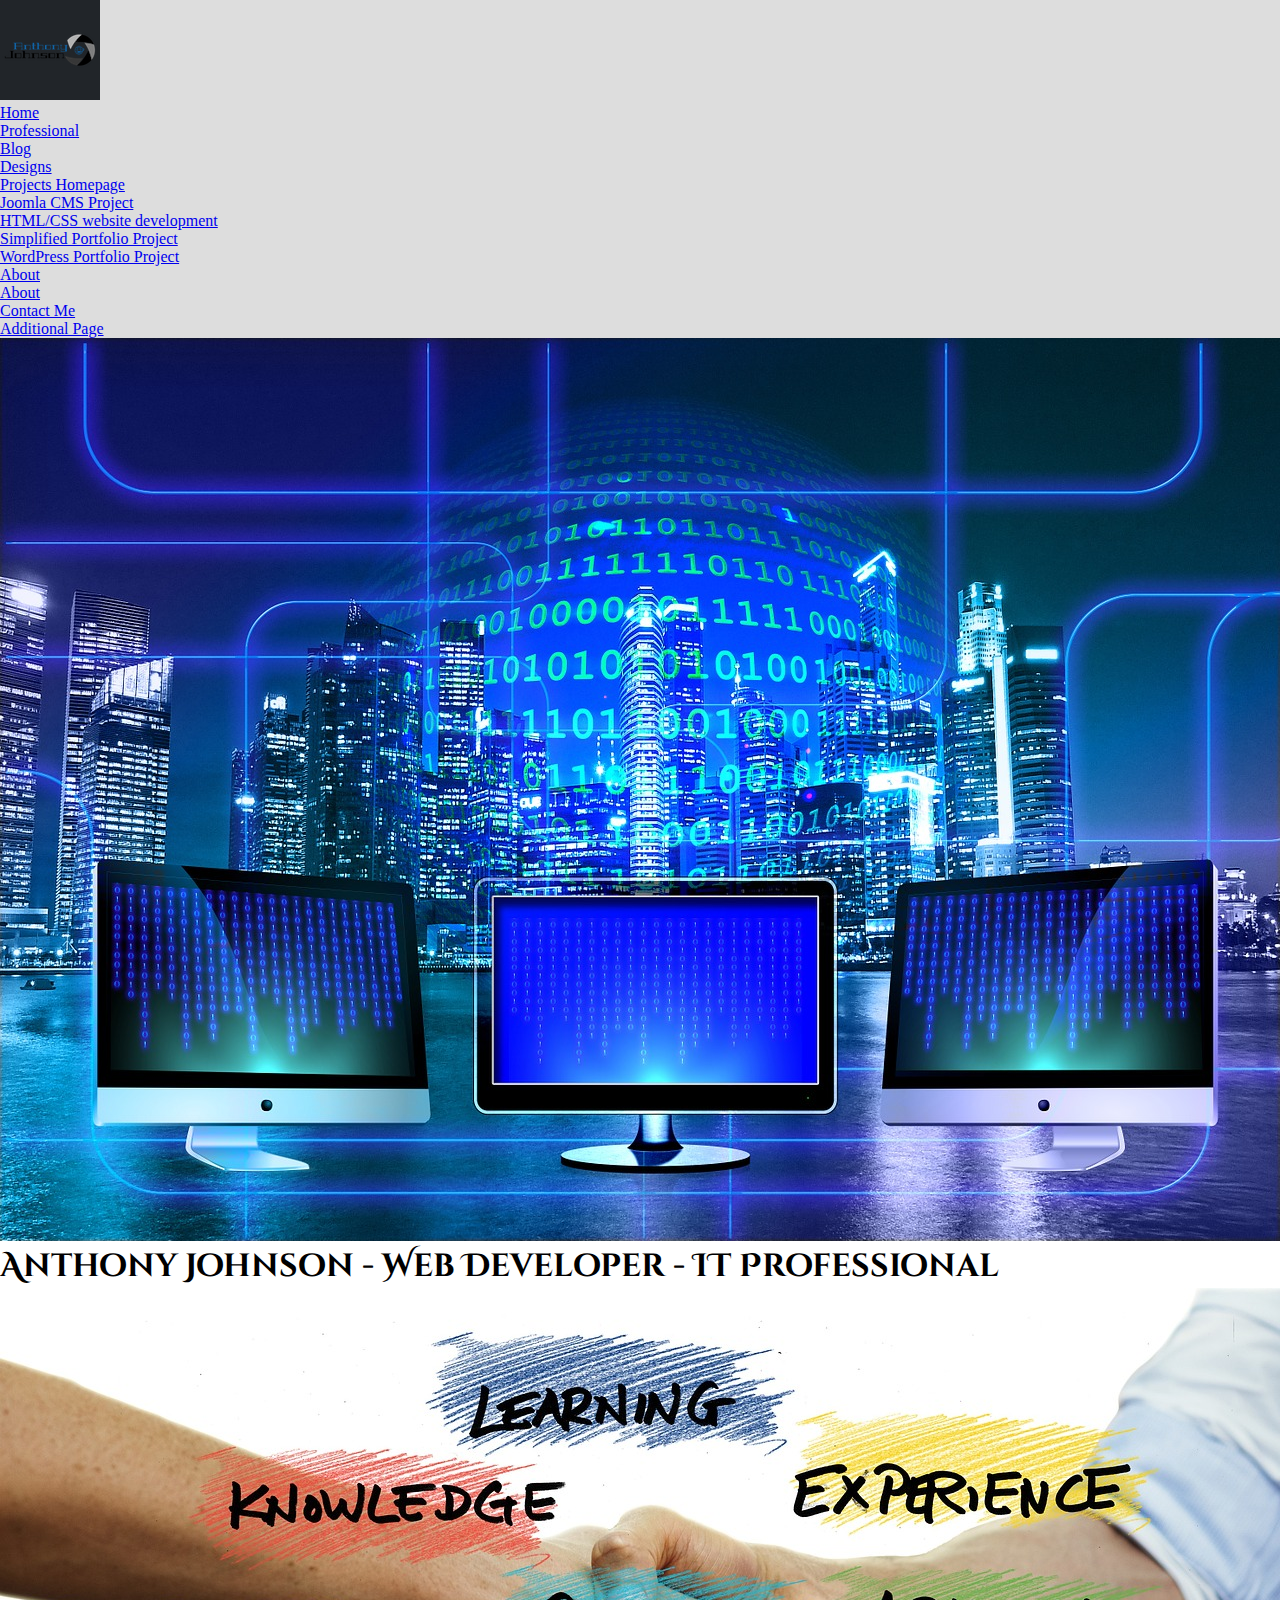
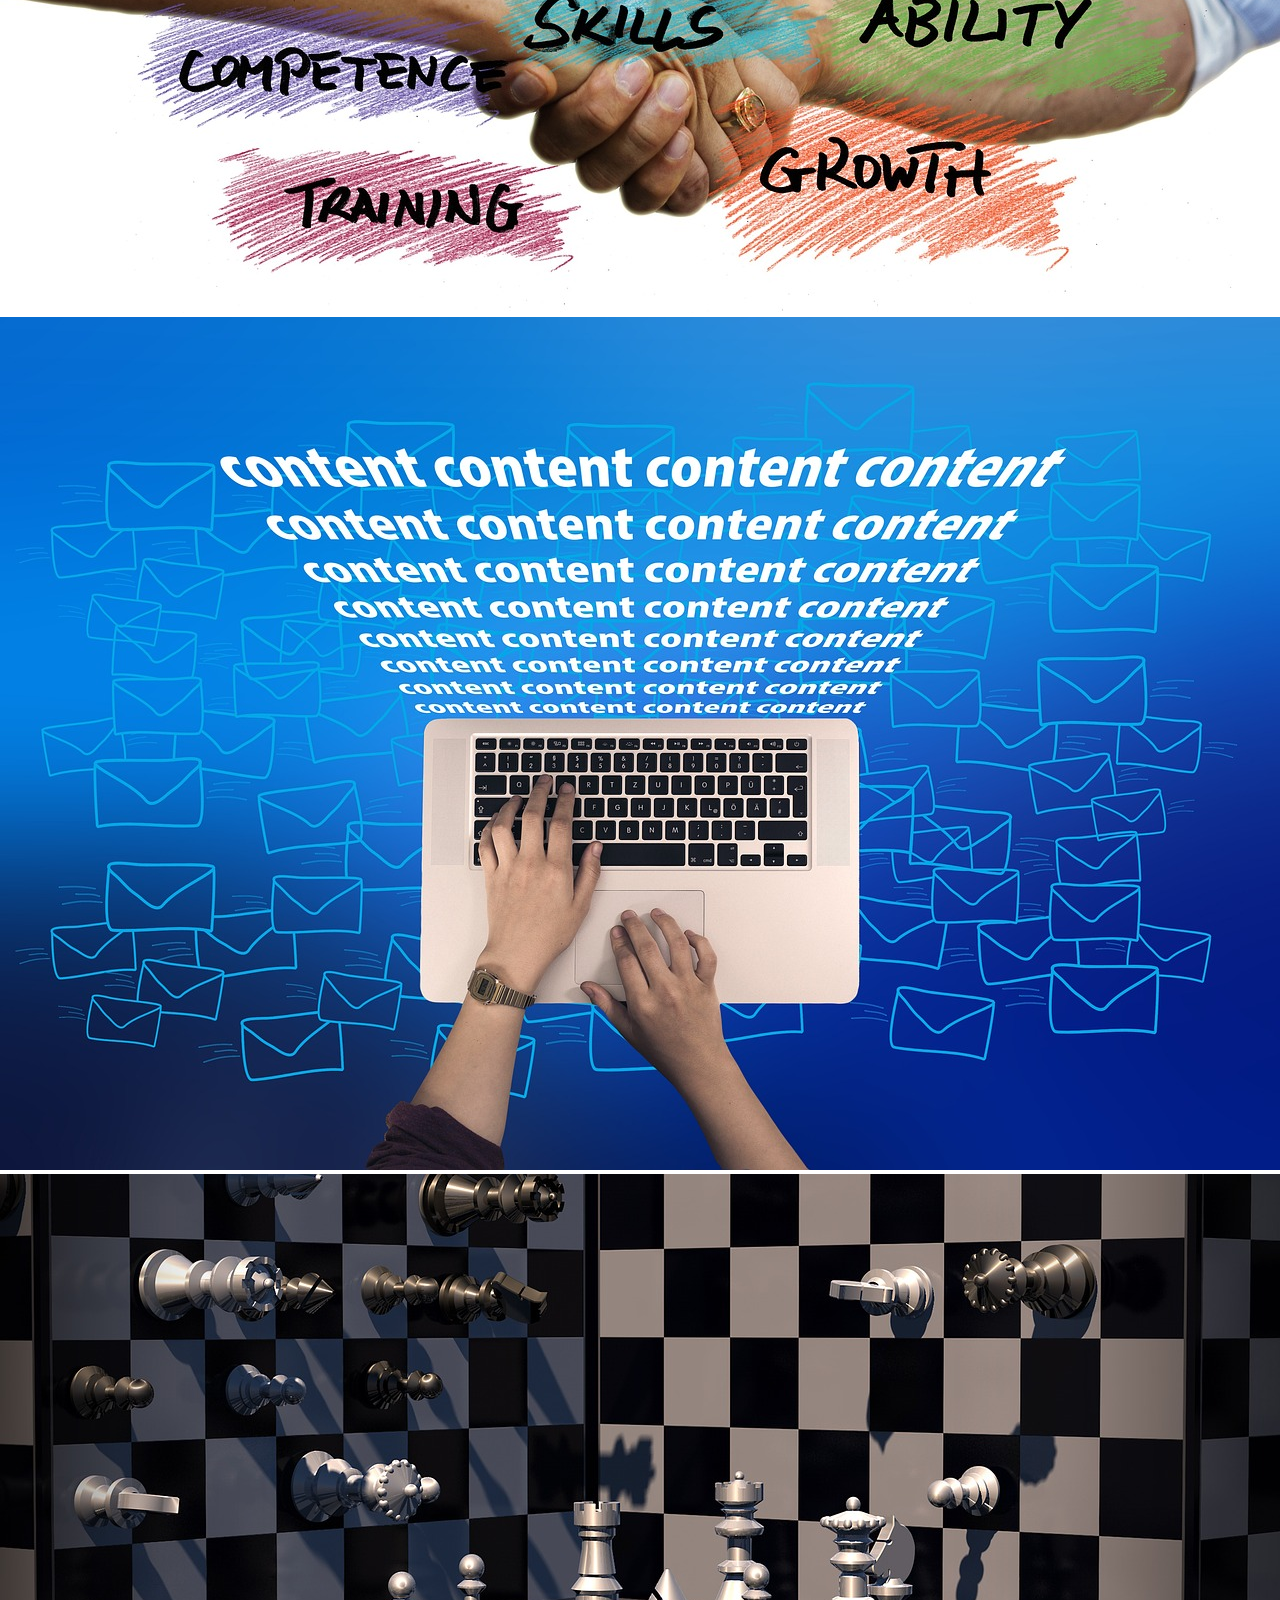
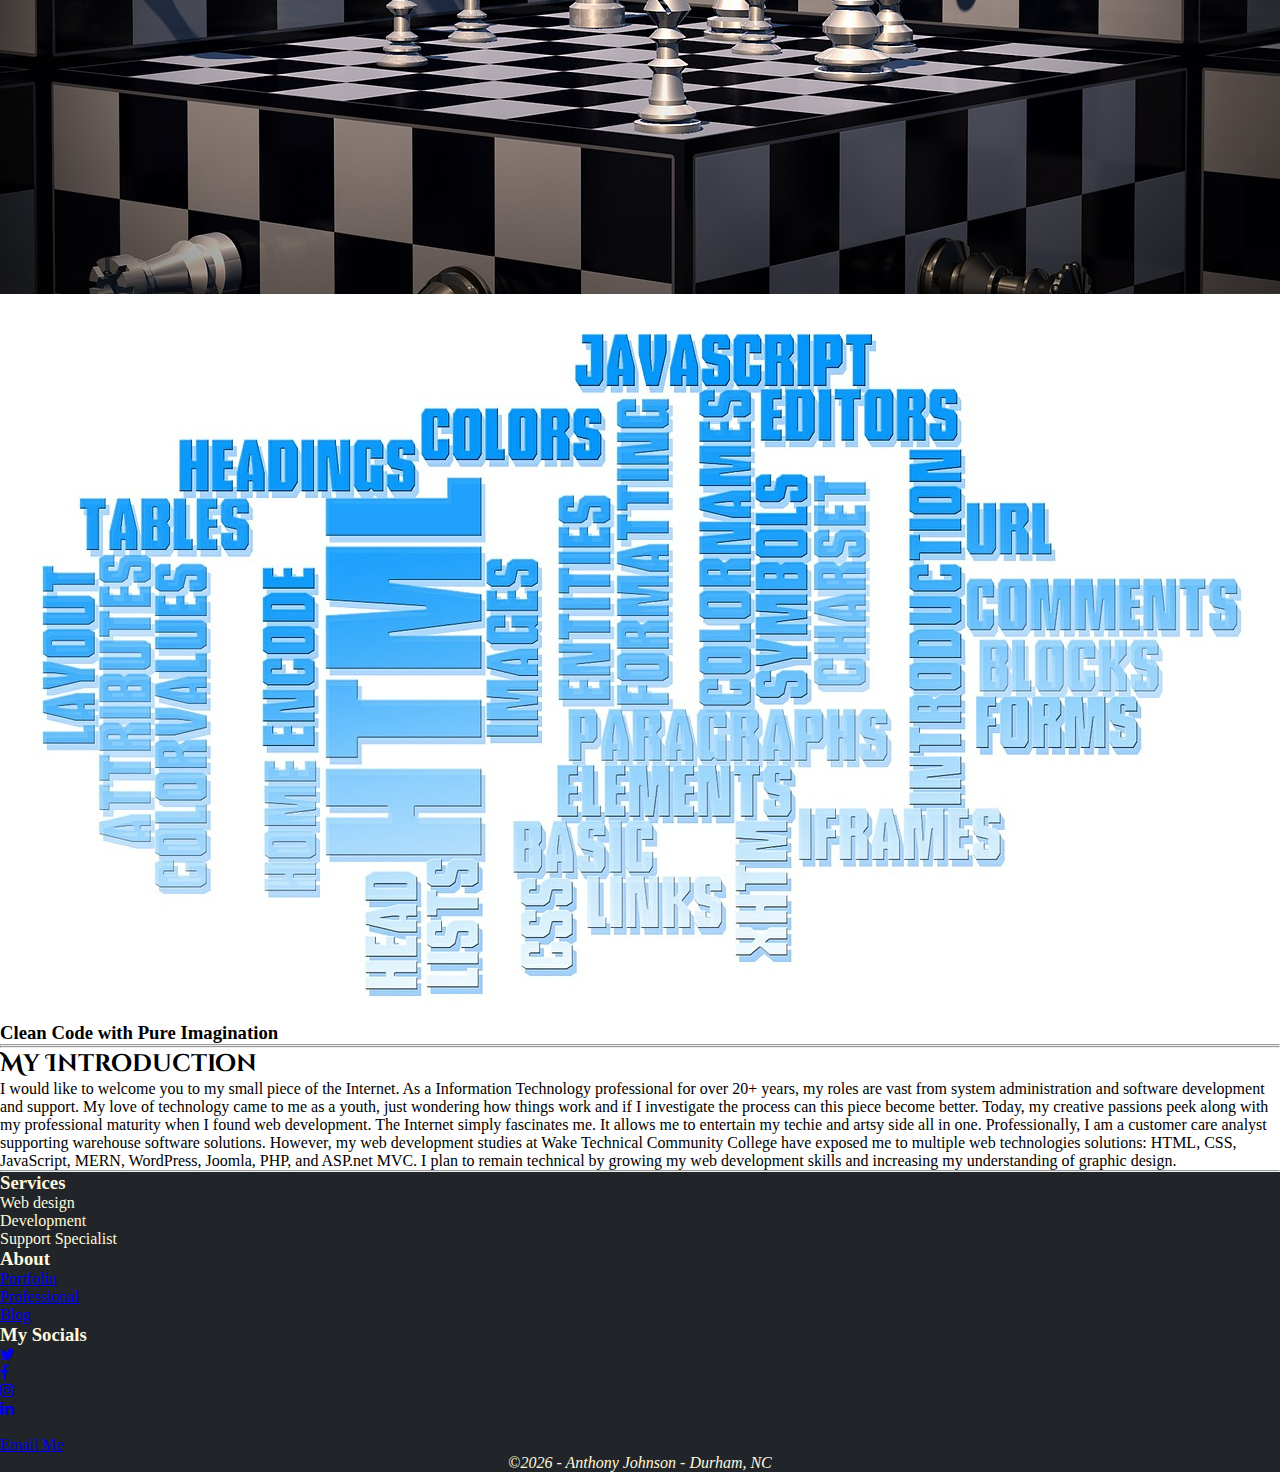
==== index.html @ 98109dfa "Initial commit" ====
<!doctype html>
<html lang="en">
  <head>
    <meta charset="utf-8">
    <meta name="viewport" content="width=device-width, initial-scale=1">
    <link href="https://cdn.jsdelivr.net/npm/bootstrap@5.3.0-alpha1/dist/css/bootstrap.min.css" rel="stylesheet" integrity="sha384-GLhlTQ8iRABdZLl6O3oVMWSktQOp6b7In1Zl3/Jr59b6EGGoI1aFkw7cmDA6j6gD" crossorigin="anonymous">
    <link rel="preconnect" href="https://fonts.googleapis.com">
    <link rel="preconnect" href="https://fonts.gstatic.com" crossorigin>
    <link href="https://fonts.googleapis.com/css2?family=Cinzel+Decorative&display=swap" rel="stylesheet">
    <link rel="stylesheet" href="https://cdnjs.cloudflare.com/ajax/libs/font-awesome/4.7.0/css/font-awesome.min.css">
    <link rel="stylesheet" href="style.css">
    <title>Anthony's Portfolio</title>
</head>
  <body>
     <!-- Navbar -->
     <nav class="navbar navbar-expand-lg bg-dark navbar-light">
      <div class="container nav-custom">
        
        <a href="index.html" class="navbar-brand"><img class="img-fluid w-100 logo" src="img/antjohn.png" alt="written-name-in-circular-sphere"></a>

          <butoon class="navbar-toggler" type="button" data-bs-toggle="collapse" data-bs-target="#navmenu">
            <span class="navbar-toggler-icon"></span>
          </butoon>
        
          <div class="collapse navbar-collapse text-light nav-custom" id="navmenu">
          <ul class="navbar-nav ms-auto">
            <li class="nav-item">
              <a href="index.html" class="nav-link">Home</a>
            </li>
            <li class="nav-item">
              <a href="pages.html" class="nav-link">Professional</a>
            </li>
            <li class="nav-item">
              <a href="blog.html" class="nav-link">Blog</a>
            </li>
            <div class="collapse navbar-collapse" id="navbarNavDarkDropdown">
              <ul class="navbar-nav">
                <li class="nav-item dropdown">
                  <a class="nav-link dropdown-toggle" href="projects.html" id="navbarDarkDropdownMenuLink" role="button" data-bs-toggle="dropdown" aria-expanded="false">
                    Designs
                  </a>
                  <ul class="dropdown-menu dropdown-menu-dark" aria-labelledby="navbarDarkDropdownMenuLink">
                    <li><a class="dropdown-item" href="projects.html">Projects Homepage</a></li>
                    <li><a class="dropdown-item" href="https://wcet.waketech.edu/ajohnson2/web225/divgameverse/">Joomla CMS Project</a></li>
                    <li><a class="dropdown-item" href="https://wcet.waketech.edu/ajohnson2/web140/viciouscycles/index.html">HTML/CSS website development</a></li>
                    <li><a class="dropdown-item" href="https://wcet.waketech.edu/ajohnson2/web210/portfolio/index.html">Simplified Portfolio Project</a></li>
                    <li><a class="dropdown-item" href="https://wcet.waketech.edu/ajohnson2/WEB250/wordpress/">WordPress Portfolio Project</a></li>
                  </ul>
                </li>
              </ul>
            </div>
            <div class="collapse navbar-collapse" id="navbarNavDarkDropdown">
              <ul class="navbar-nav">
                <li class="nav-item dropdown">
                  <a class="nav-link dropdown-toggle" href="about.html" id="navbarDarkDropdownMenuLink" role="button" data-bs-toggle="dropdown" aria-expanded="false">
                    About
                  </a>
                  <ul class="dropdown-menu dropdown-menu-dark" aria-labelledby="navbarDarkDropdownMenuLink">
                    <li><a class="dropdown-item" href="about.html">About</a></li>
                    <li><a class="dropdown-item" href="contact.html">Contact Me</a></li>
                    <li><a class="dropdown-item" href="#">Additional Page</a></li>
                  </ul>
                </li>
              </ul>
            </div>
          </ul>
        </div>
      </div>
    </nav>
    
    <!-- Hero Panel -->
    <section class="bg-dark text-light w-100 text-center m-0 p-0">

      <div class="container-fluid">
        
        <img class="img-fluid w-100 hero-cover" src="img/monitor-1307227_1280.jpg" alt="Three Monitors with code on the screen">
        <div class="myheader p-2"><h1>Anthony Johnson - Web Developer - IT Professional</h1></div> 
            <div class="d-sm-flex">
              <img class="img-fluid w-25 align-items-sm-center .hero-cover" src="img/professional-skills.jpg" alt="beach-wooden-boardwalk-with-benches-overlooking-ocean">
              <img class="img-fluid w-25 align-items-sm-center .hero-cover" src="img/news-4025602_1280.jpg" alt="beach-wooden-boardwalk-with-benches-overlooking-ocean">
              <img class="img-fluid w-25 align-items-sm-center .hero-cover" src="img/multi-chess.jpg" alt="beach-wooden-boardwalk-with-benches-overlooking-ocean">
              <img class="img-fluid w-25 align-items-sm-center .hero-cover" src="img/word-cloud-432032_1280.jpg" alt="beach-wooden-boardwalk-with-benches-overlooking-ocean">
            </div>
          <div><h3><span class="text-warning lead" >Clean Code with Pure Imagination</span></h3></div>
        <hr>
        
      </div>
    </section>
    <!-- Section 1 -->
    <section>
      <hr>
      <div class="container">
        <h2 class="myheader">My Introduction</h2>
        <div><p> I would like to welcome you to my small piece of the Internet. As a Information Technology professional for over 20+ years, my roles are vast from system administration and software development and support. 
          My love of technology came to me as a youth, just wondering how things work and if I investigate the process can this piece become better. 
          Today, my creative passions peek along with my professional maturity when I found web development. The Internet simply fascinates me. 
          It allows me to entertain my techie and artsy side all in one. Professionally, I am a customer care analyst supporting warehouse software solutions. 
          However, my web development studies at Wake Technical Community College have exposed me to multiple web technologies solutions: 
          HTML, CSS, JavaScript, MERN, WordPress, Joomla, PHP, and ASP.net MVC.  I plan to remain technical by growing my web development skills 
          and increasing my understanding of graphic design. </p></div>
      </div>
    </section>
    <hr>
    <div class="footer-dark">
      <footer>
          <div class="container">
              <div class="row">
                  <div class="col-sm-6 col-md-3 item">
                      <h3>Services</h3>
                      <ul>
                          <li>Web design</li>
                          <li>Development</li>
                          <li>Support Specialist</li>
                      </ul>
                  </div>
                  <div class="col-sm-6 col-md-3 item">
                      <h3>About</h3>
                      <ul>
                          <li><a href="projects.html">Portfolio</a></li>
                          <li><a href="pages.html">Professional</a></li>
                          <li><a href="blog.html">Blog</a></li>
                      </ul>
                  </div>
                  <div class="col-md-6 item text">
                      <h3>My Socials</h3>
                      <ul class="list-inline mt-4">
                        <li class="list-inline-item"><a href="#" target="_blank" title="twitter"><i class="fa fa-twitter"></i></a></li>
                        <li class="list-inline-item"><a href="#" target="_blank" title="facebook"><i class="fa fa-facebook"></i></a></li>
                        <li class="list-inline-item"><a href="#" target="_blank" title="instagram"><i class="fa fa-instagram"></i></a></li>
                        <li class="list-inline-item"><a href="#" target="_blank" title="linkedin"><i class="fa fa-linkedin"></i></a></li><br>
                        <a href="mailto: ajohnson2@my.waketech.edu">Email Me</a>
                      </ul>
                  </div>
                  <div class="col item social"><a href="#"><i class="icon ion-social-facebook"></i></a><a href="#"><i class="icon ion-social-twitter"></i></a><a href="#"><i class="icon ion-social-snapchat"></i></a><a href="#"><i class="icon ion-social-instagram"></i></a></div>
              </div>
              <p class=""><div class="footcopy">&copy;<em id="date"><span><script>document.write( new Date().getUTCFullYear() );</script></span> - Anthony Johnson - Durham, NC</em></div></p>
          </div>
      </footer>
    </div>
    <script src="https://cdn.jsdelivr.net/npm/bootstrap@5.3.0-alpha1/dist/js/bootstrap.bundle.min.js" integrity="sha384-w76AqPfDkMBDXo30jS1Sgez6pr3x5MlQ1ZAGC+nuZB+EYdgRZgiwxhTBTkF7CXvN" crossorigin="anonymous"></script>
  </body>
</html>
---- style.css ----
* {
    margin: 0px;
    padding: 0px;
}
.nav-custom{
    background-color: #DDDDDD ;
}
.logo{
    background-color: #212529;
}
.hero-cover{
    max-width: 100%;
    max-height: 50%;
    background-size:100% 100%
}
.myheader{
    font-family: 'Cinzel Decorative', cursive;
}
.mt-0 {
    margin-top: 0 !important;
}
  
.ml-1 {
    margin-left: 15px;
}
  
.px-2 {
    padding-left: 25px;
    padding-right: 25px;
}
  
.p-3 {
    padding: 50px;
}
.footcopy{
    text-align: center;
}
.footer-dark{
    background-color: #212529;
    color:cornsilk;

}
.header-project{
    text-align: center;
}
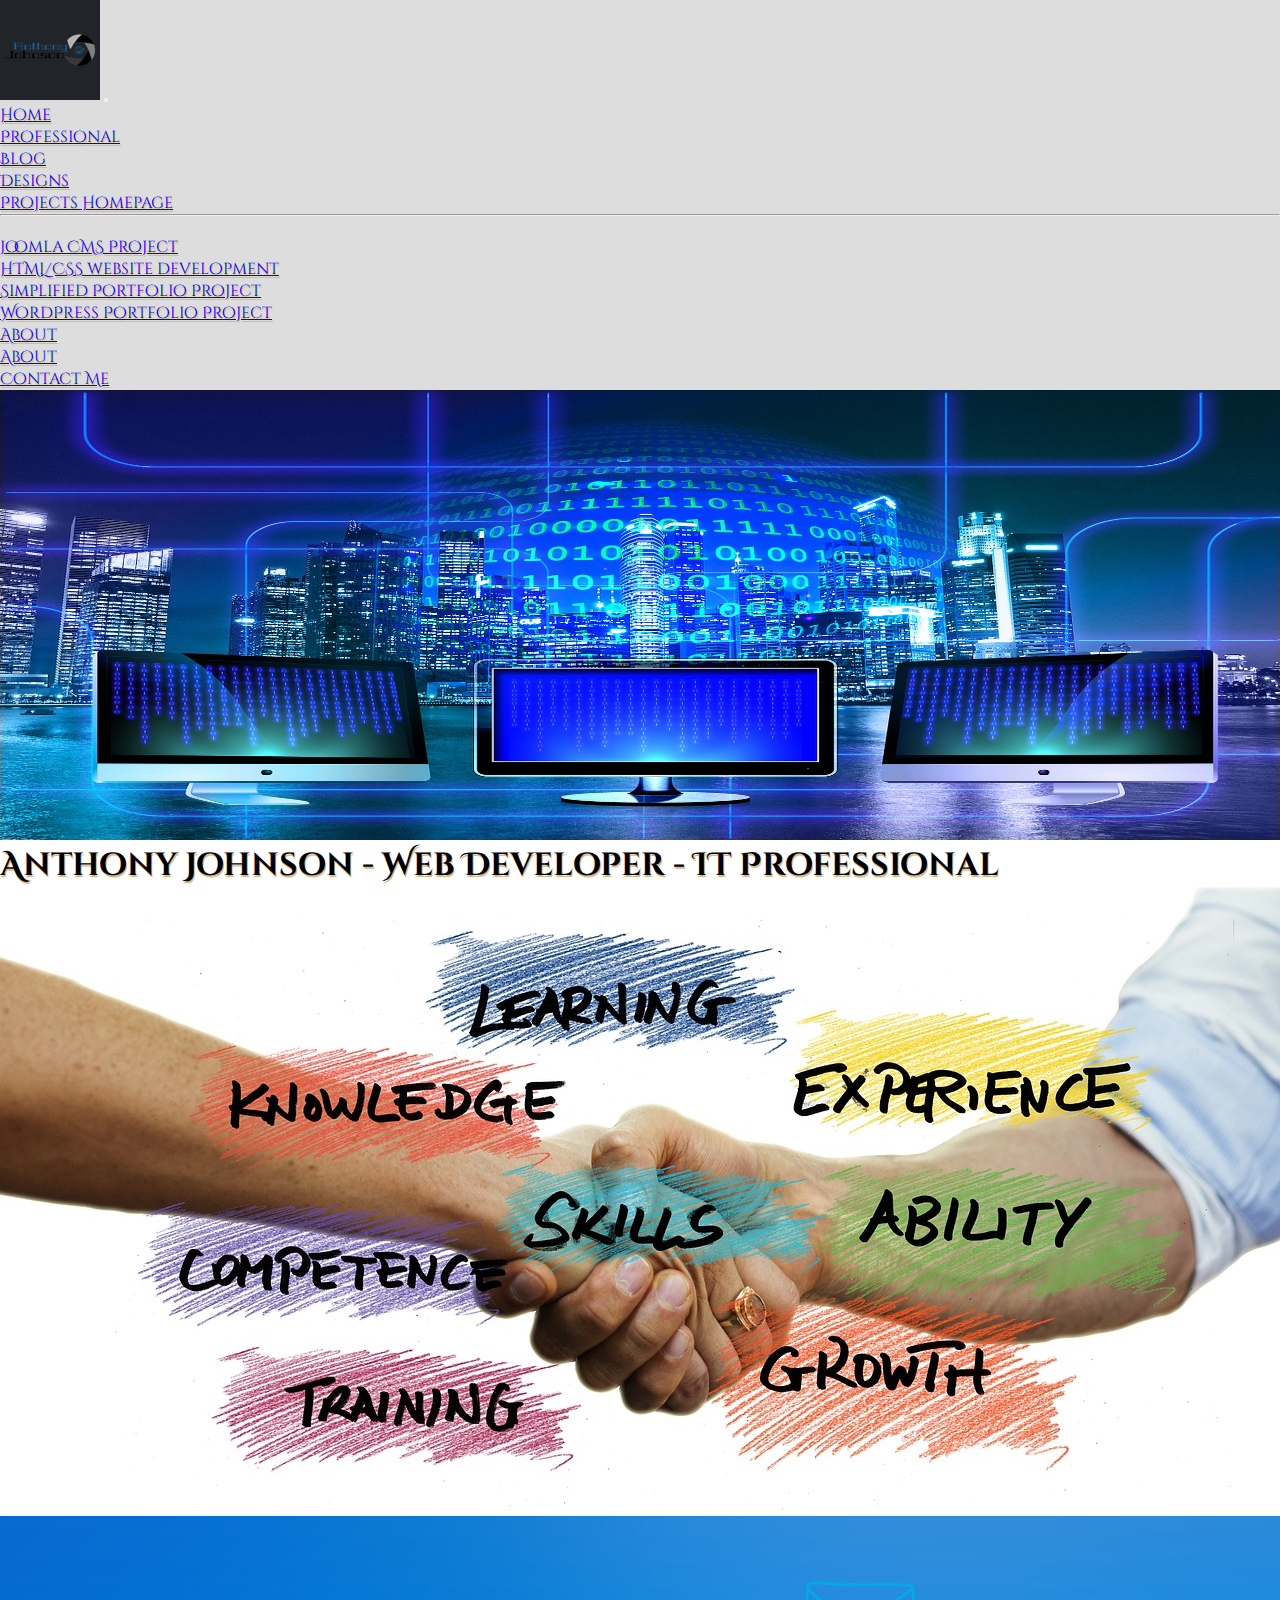
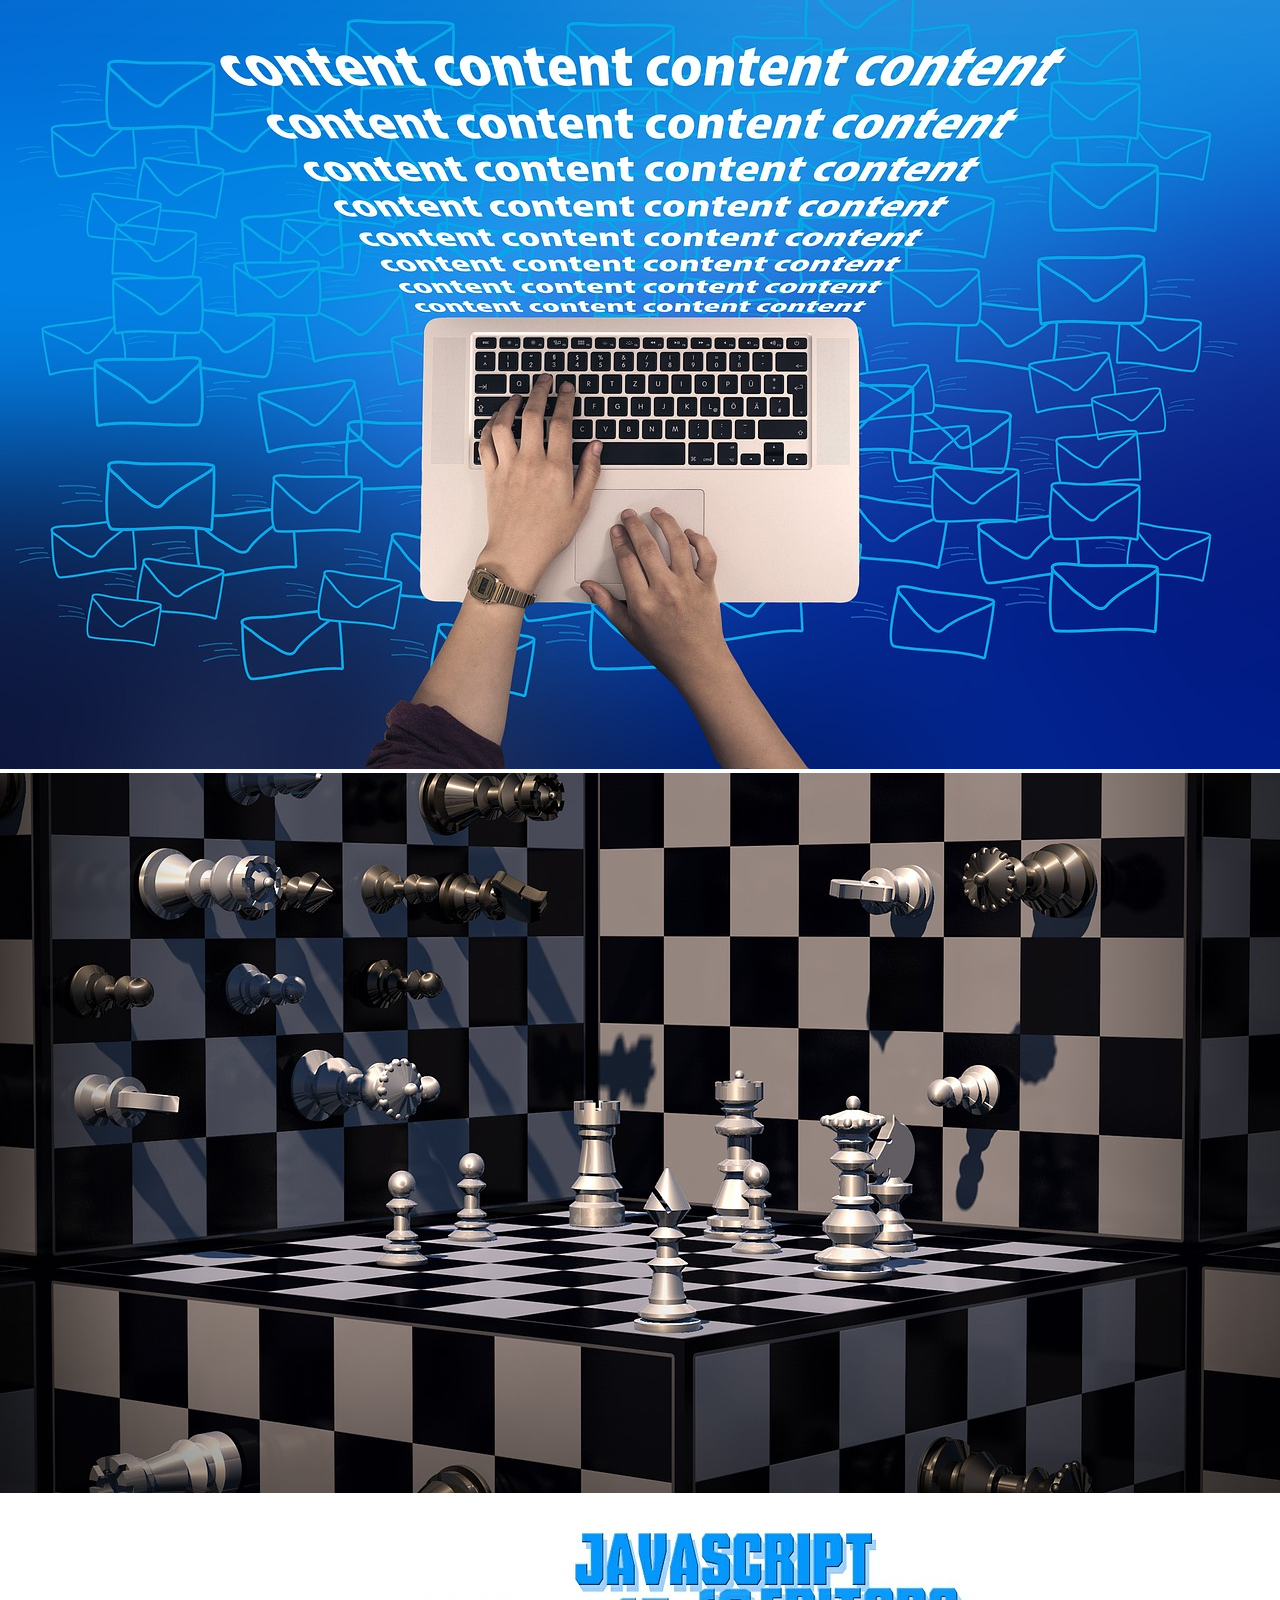
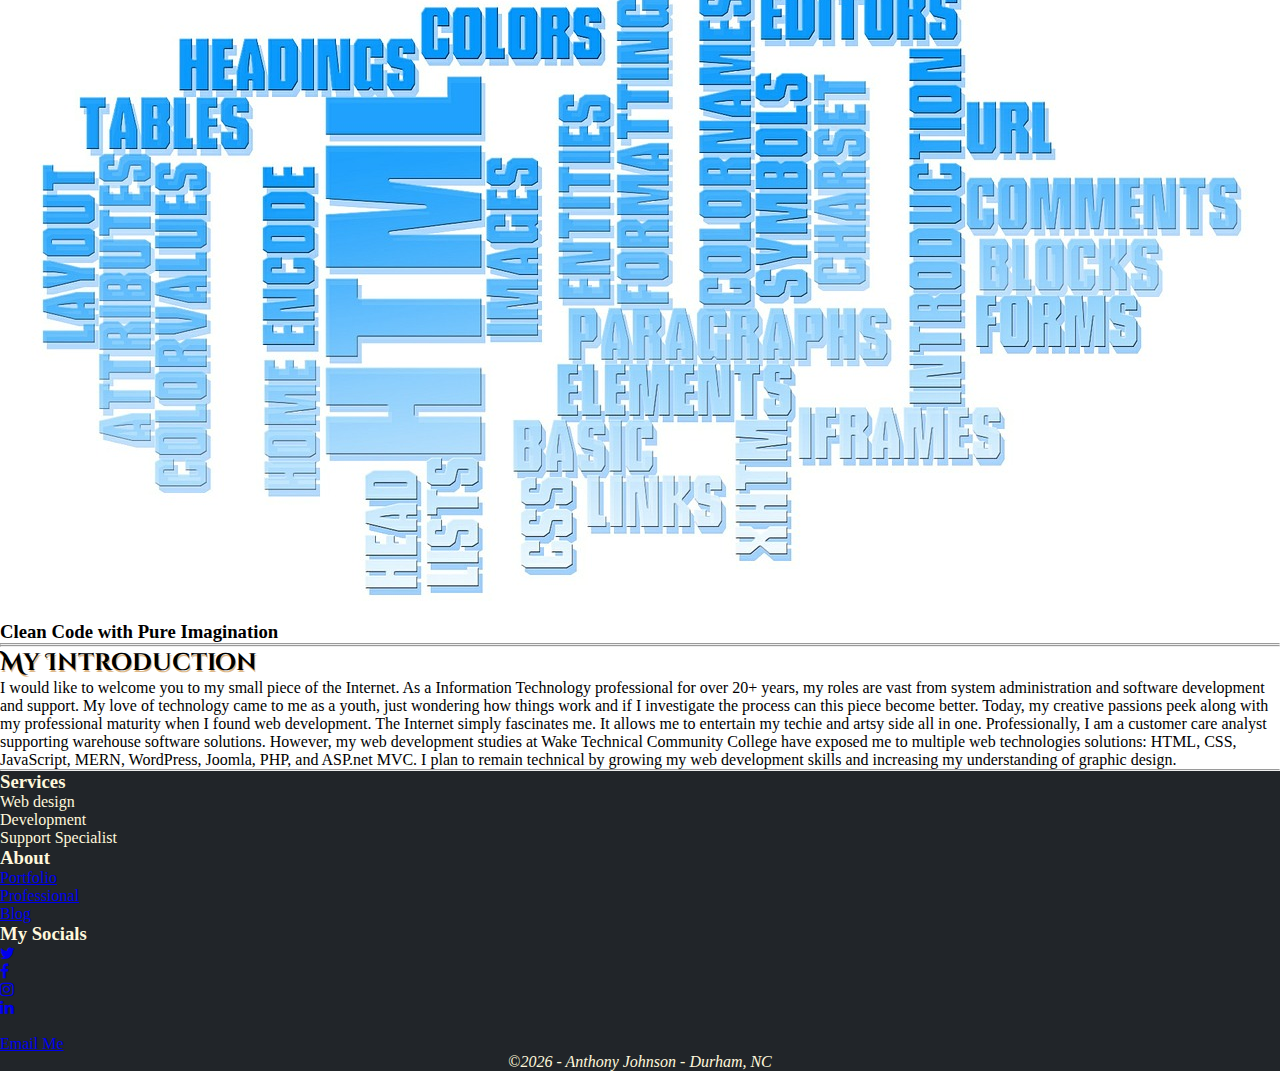
==== commit 9776c823: "Portfolio coding update_03202023" ====
--- a/index.html
+++ b/index.html
@@ -14,15 +14,15 @@
   <body>
      <!-- Navbar -->
      <nav class="navbar navbar-expand-lg bg-dark navbar-light">
-      <div class="container nav-custom">
+      <div class="container-fluid nav-custom">
         
-        <a href="index.html" class="navbar-brand"><img class="img-fluid w-100 logo" src="img/antjohn.png" alt="written-name-in-circular-sphere"></a>
+        <a href="index.html" class="navbar-brand"><img class="img-fluid w-50 logo" src="img/antjohn.png" alt="written-name-in-circular-sphere"></a>
 
-          <butoon class="navbar-toggler" type="button" data-bs-toggle="collapse" data-bs-target="#navmenu">
+          <button class="navbar-toggler" type="button" data-bs-toggle="collapse" data-bs-target="#navmenu">
             <span class="navbar-toggler-icon"></span>
-          </butoon>
+          </button>
         
-          <div class="collapse navbar-collapse text-light nav-custom" id="navmenu">
+          <div class="collapse navbar-collapse text-light nav-custom myheader" id="navmenu">
           <ul class="navbar-nav ms-auto">
             <li class="nav-item">
               <a href="index.html" class="nav-link">Home</a>
@@ -33,36 +33,30 @@
             <li class="nav-item">
               <a href="blog.html" class="nav-link">Blog</a>
             </li>
-            <div class="collapse navbar-collapse" id="navbarNavDarkDropdown">
-              <ul class="navbar-nav">
+                  <li class="nav-item dropdown">
+                    <a class="nav-link dropdown-toggle" href="projects.html" role="button" data-bs-toggle="dropdown" aria-expanded="false">
+                      Designs
+                    </a>
+                    <ul class="dropdown-menu  dropdown-menu-end dropdown-menu-dark" aria-labelledby="navbarDarkDropdownMenuLink">
+                      <li><a class="dropdown-item" href="projects.html">Projects Homepage</a></li>
+                      <li><hr class="dropdown-divider"></li>
+                      <li><a class="dropdown-item" href="https://wcet.waketech.edu/ajohnson2/web225/divgameverse/">Joomla CMS Project</a></li>
+                      <li><a class="dropdown-item" href="https://wcet.waketech.edu/ajohnson2/web140/viciouscycles/index.html">HTML/CSS website development</a></li>
+                      <li><a class="dropdown-item" href="https://wcet.waketech.edu/ajohnson2/web210/portfolio/index.html">Simplified Portfolio Project</a></li>
+                      <li><a class="dropdown-item" href="https://wcet.waketech.edu/ajohnson2/WEB250/wordpress/">WordPress Portfolio Project</a></li>
+                    </ul>
+                  </li>
+
                 <li class="nav-item dropdown">
-                  <a class="nav-link dropdown-toggle" href="projects.html" id="navbarDarkDropdownMenuLink" role="button" data-bs-toggle="dropdown" aria-expanded="false">
-                    Designs
+                  <a class="nav-link dropdown-toggle" href="about.html" role="button" data-bs-toggle="dropdown" aria-expanded="false">
+                    About
                   </a>
-                  <ul class="dropdown-menu dropdown-menu-dark" aria-labelledby="navbarDarkDropdownMenuLink">
-                    <li><a class="dropdown-item" href="projects.html">Projects Homepage</a></li>
-                    <li><a class="dropdown-item" href="https://wcet.waketech.edu/ajohnson2/web225/divgameverse/">Joomla CMS Project</a></li>
-                    <li><a class="dropdown-item" href="https://wcet.waketech.edu/ajohnson2/web140/viciouscycles/index.html">HTML/CSS website development</a></li>
-                    <li><a class="dropdown-item" href="https://wcet.waketech.edu/ajohnson2/web210/portfolio/index.html">Simplified Portfolio Project</a></li>
-                    <li><a class="dropdown-item" href="https://wcet.waketech.edu/ajohnson2/WEB250/wordpress/">WordPress Portfolio Project</a></li>
+                  <ul class="dropdown-menu dropdown-menu-end dropdown-menu-dark" aria-labelledby="navbarDarkDropdownMenuLink">
+                    <li><a class="dropdown-item" href="about.html">About</a></li>
+                    <li><a class="dropdown-item" href="contact.html">Contact Me</a></li>
+
                   </ul>
                 </li>
-              </ul>
-            </div>
-            <div class="collapse navbar-collapse" id="navbarNavDarkDropdown">
-              <ul class="navbar-nav">
-                <li class="nav-item dropdown">
-                  <a class="nav-link dropdown-toggle" href="about.html" id="navbarDarkDropdownMenuLink" role="button" data-bs-toggle="dropdown" aria-expanded="false">
-                    About
-                  </a>
-                  <ul class="dropdown-menu dropdown-menu-dark" aria-labelledby="navbarDarkDropdownMenuLink">
-                    <li><a class="dropdown-item" href="about.html">About</a></li>
-                    <li><a class="dropdown-item" href="contact.html">Contact Me</a></li>
-                    <li><a class="dropdown-item" href="#">Additional Page</a></li>
-                  </ul>
-                </li>
-              </ul>
-            </div>
           </ul>
         </div>
       </div>
@@ -101,9 +95,9 @@
       </div>
     </section>
     <hr>
-    <div class="footer-dark">
+    <div class="footer-dark text-center">
       <footer>
-          <div class="container">
+          <div class="container-fluid">
               <div class="row">
                   <div class="col-sm-6 col-md-3 item">
                       <h3>Services</h3>
@@ -130,7 +124,9 @@
                         <li class="list-inline-item"><a href="#" target="_blank" title="linkedin"><i class="fa fa-linkedin"></i></a></li><br>
                         <a href="mailto: ajohnson2@my.waketech.edu">Email Me</a>
                       </ul>
+                      
                   </div>
+                  
                   <div class="col item social"><a href="#"><i class="icon ion-social-facebook"></i></a><a href="#"><i class="icon ion-social-twitter"></i></a><a href="#"><i class="icon ion-social-snapchat"></i></a><a href="#"><i class="icon ion-social-instagram"></i></a></div>
               </div>
               <p class=""><div class="footcopy">&copy;<em id="date"><span><script>document.write( new Date().getUTCFullYear() );</script></span> - Anthony Johnson - Durham, NC</em></div></p>
--- a/style.css
+++ b/style.css
@@ -1,7 +1,70 @@
 * {
     margin: 0px;
     padding: 0px;
+    box-sizing: border-box;
 }
+form{
+    background: #7d6c6c;
+    display: flex;
+    flex-direction: column;
+    padding: 2vw 4vw;
+    width: 90%;
+    max-width: 900px;
+    border-radius: 50px;
+}
+form h3{
+    color:antiquewhite;
+    font-weight:800px;
+    margin-bottom: 20px;
+
+}
+
+form input, form textarea {
+    border: 0;
+    margin:10px;
+    padding: 20px;
+    outline:none;
+    background: #555;
+    font-size: 14px;
+}
+form button{
+    padding: 15px;
+    background:#ff5361;
+    color: #fff;
+    font-size: 16px;
+    border: 0;
+    outline: none;
+    cursor:pointer;
+    width: 250px;
+    margin: 20px auto 0;
+    border-radius: 30px;
+}
+
+#tbl-area-expertise{
+    border-collapse: collapse;
+    width: 100%;
+}
+#tbl-area-expertise th, #tbl-area-expertise td{
+    border: 1px solid #7d6c6c;
+    padding: 6px;
+    text-align: center;
+}
+#tbl-area-expertise tr:nth-child(even){
+    background-color: #f2f2f2;
+}
+#tbl-tech-proficiency{
+    border-collapse: collapse;
+    width: 100%;
+}
+#tbl-tech-proficiency th, #tbl-tech-proficiency td{
+    border: 1px solid #7d6c6c;
+    padding: 6px;
+    text-align: center;
+}
+#tbl-tech-proficiency tr:nth-child(even){
+    background-color: #f2f2f2;
+}
+
 .nav-custom{
     background-color: #DDDDDD ;
 }
@@ -9,13 +72,21 @@
     background-color: #212529;
 }
 .hero-cover{
-    max-width: 100%;
-    max-height: 50%;
-    background-size:100% 100%
+    object-fit: fill;
+    object-position: 50% 50%;
+    width: 100vw;
+    height: 50vh;
+    position: relative;
+}
+.img-response{
+    max-width:50%;
+    height:50%;
 }
 .myheader{
     font-family: 'Cinzel Decorative', cursive;
+    text-shadow: 1px 2px 0 burlywood;
 }
+
 .mt-0 {
     margin-top: 0 !important;
 }
@@ -23,7 +94,13 @@
 .ml-1 {
     margin-left: 15px;
 }
-  
+.name-title{
+    text-align:center;
+}
+.nav-title{
+    width:100%;
+}
+
 .px-2 {
     padding-left: 25px;
     padding-right: 25px;
@@ -31,6 +108,9 @@
   
 .p-3 {
     padding: 50px;
+}
+.circle-thumb{
+    width:10%
 }
 .footcopy{
     text-align: center;
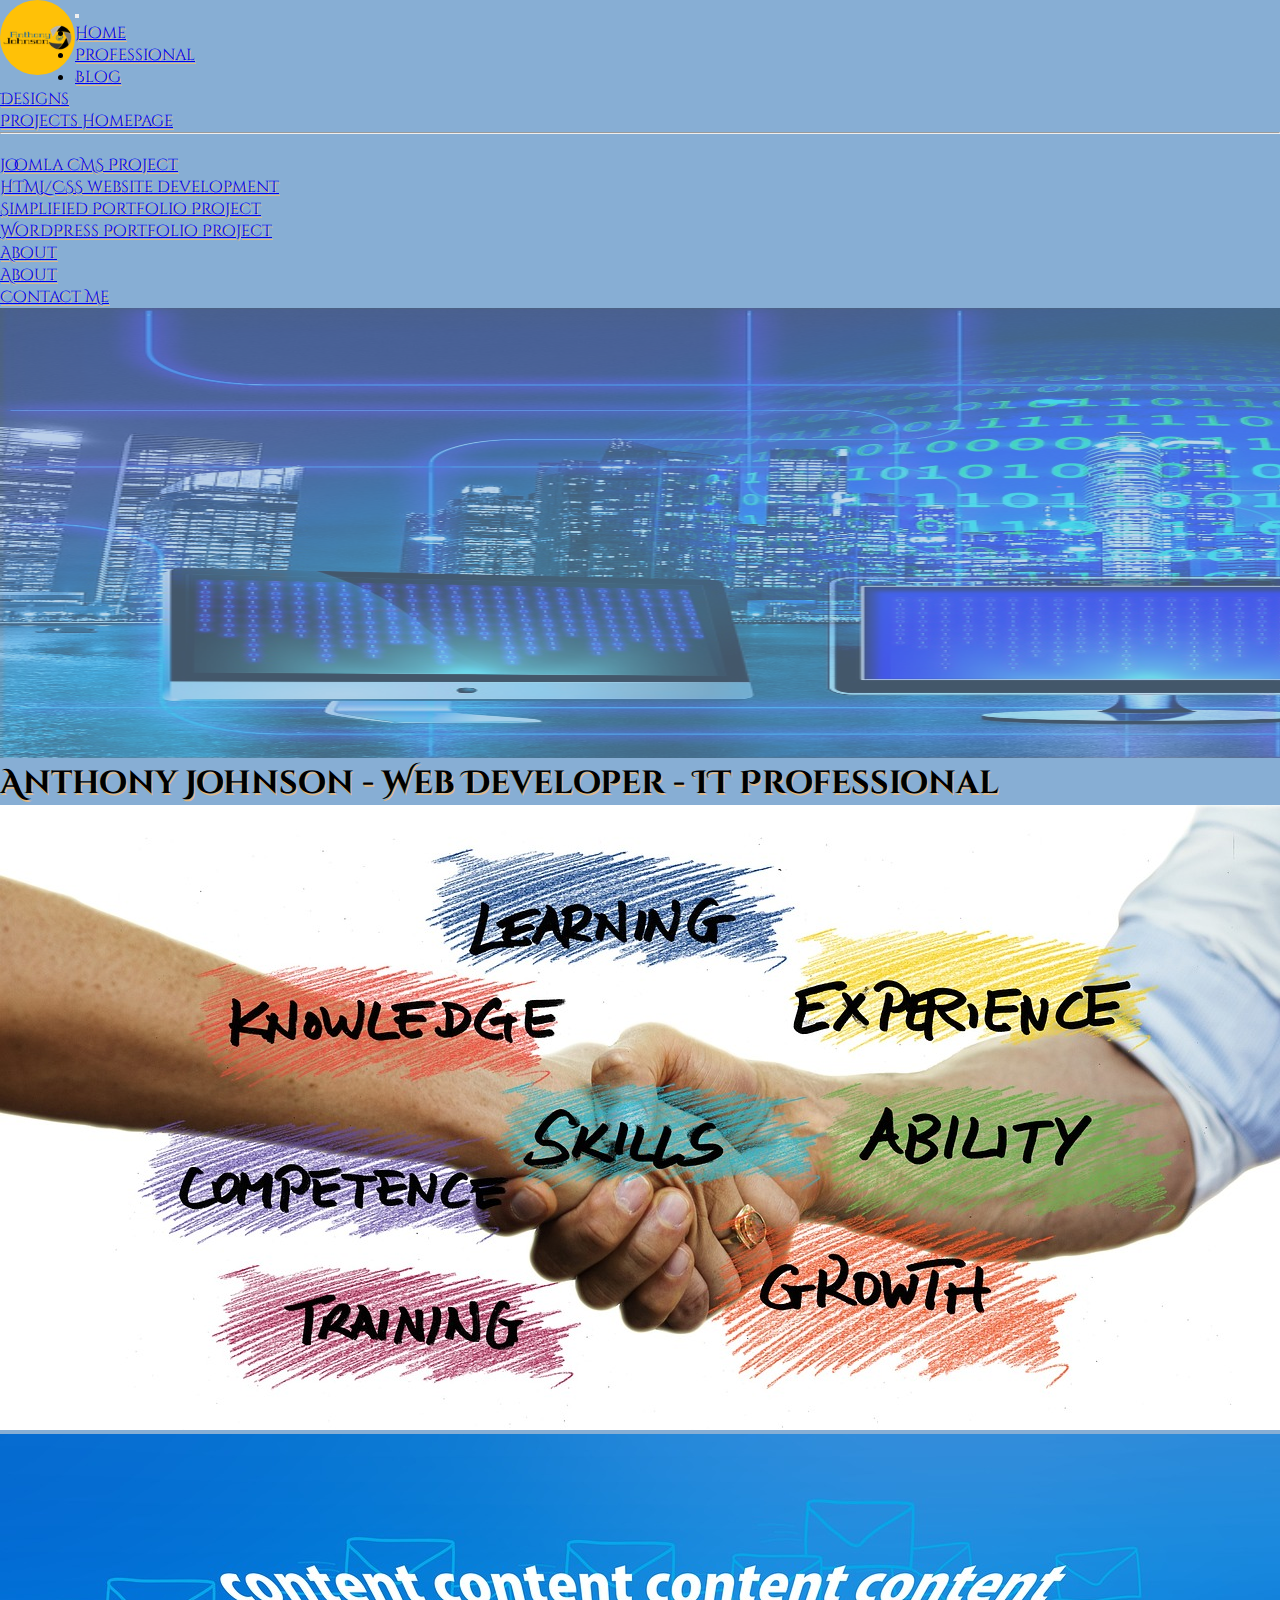
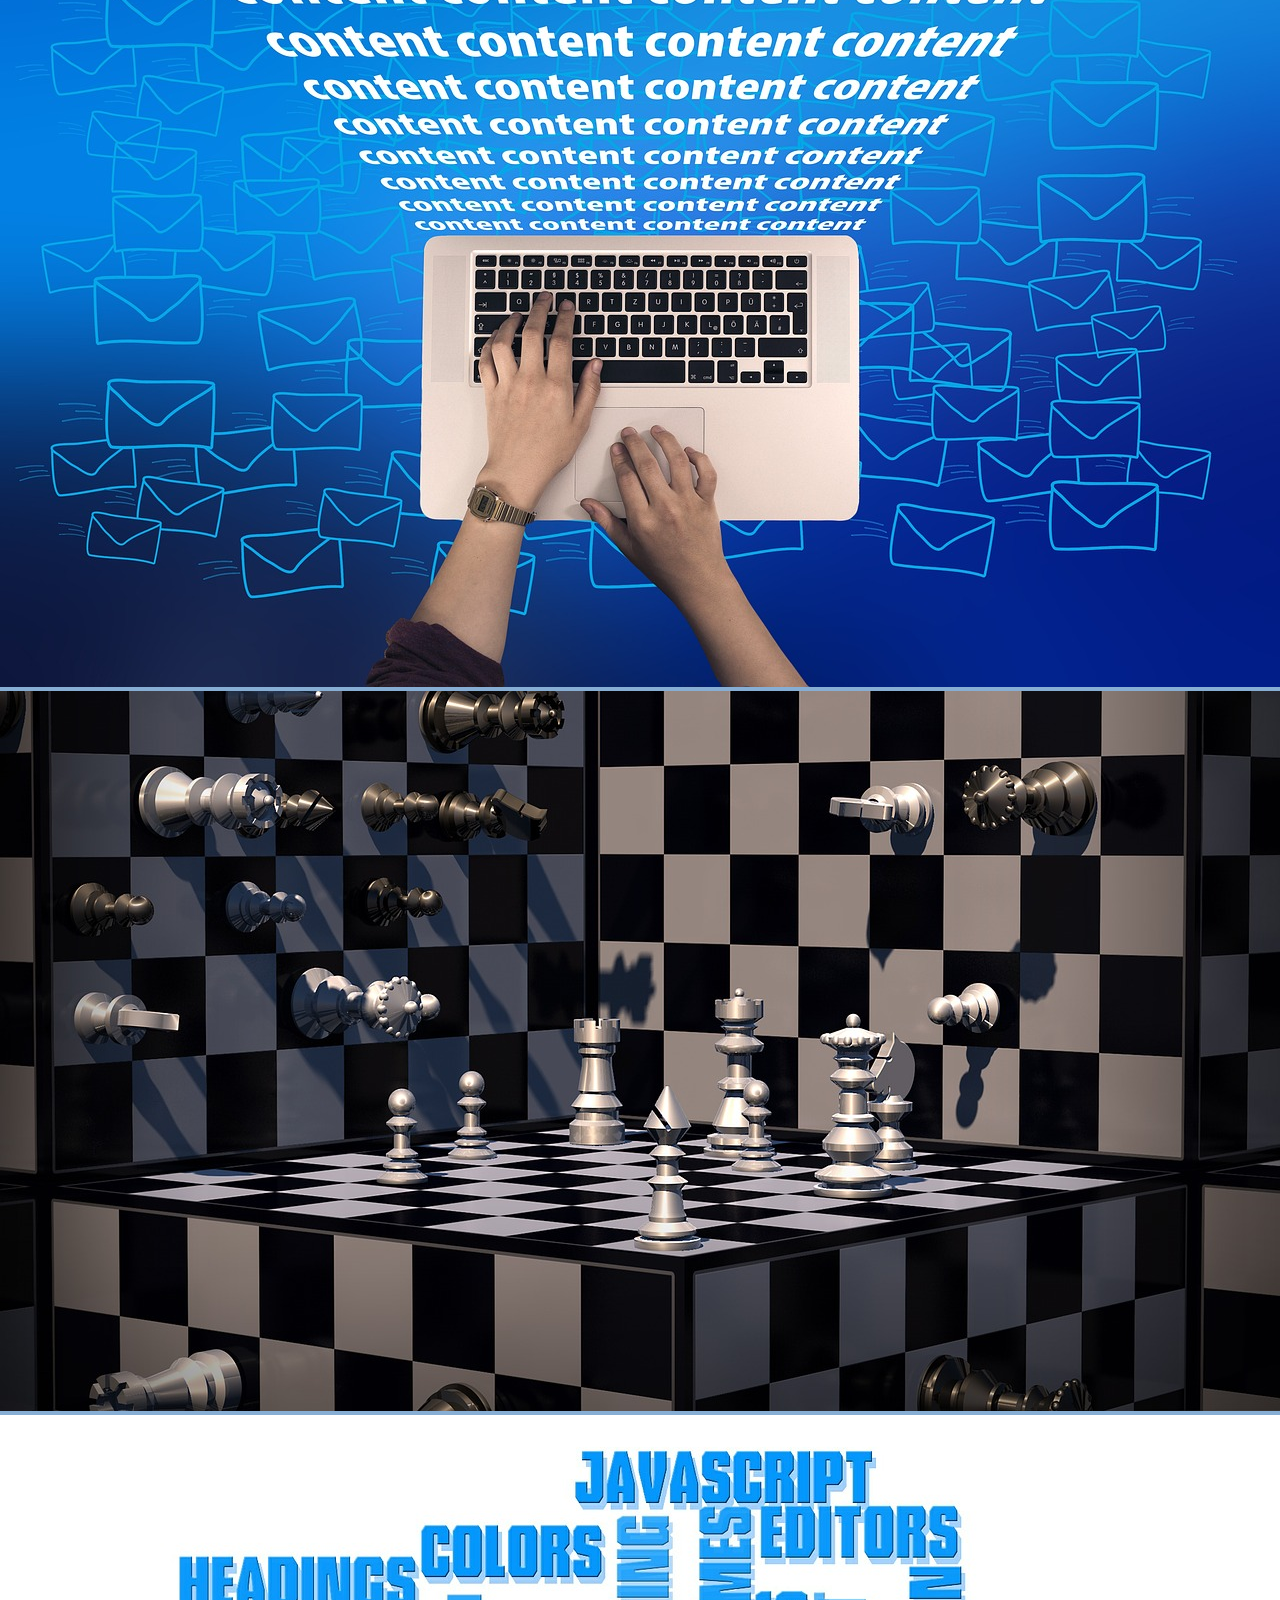
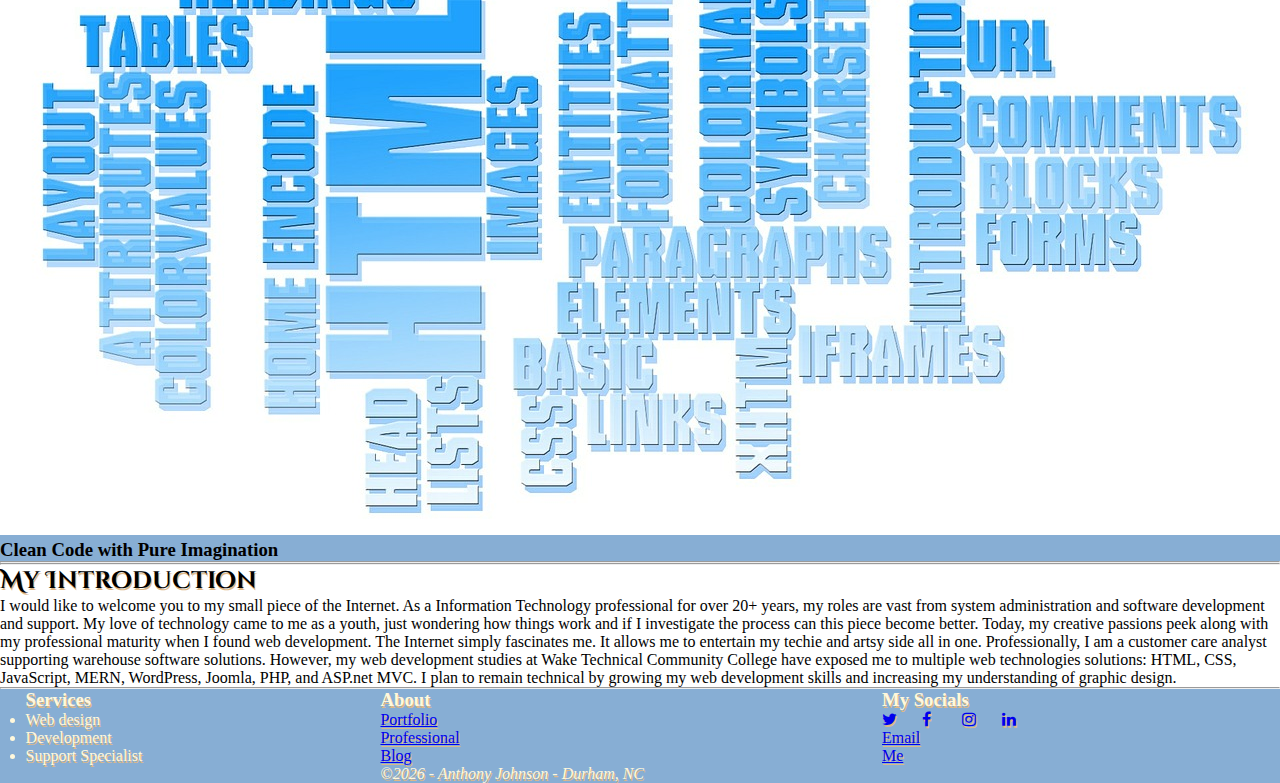
==== commit 572b10e3: "Additional updates to Portfolio" ====
--- a/index.html
+++ b/index.html
@@ -12,17 +12,24 @@
     <title>Anthony's Portfolio</title>
 </head>
   <body>
-     <!-- Navbar -->
-     <nav class="navbar navbar-expand-lg bg-dark navbar-light">
+
+    
+    <!-- Hero Panel -->
+    <section class="bg-dark text-light w-100 text-center m-0 p-0">
+
       <div class="container-fluid nav-custom">
+
+             <!-- Navbar -->
+     <nav class="navbar navbar-expand-lg bg-dark-subtle navbar-light">
+      <div class="container-fluid myheader">
         
-        <a href="index.html" class="navbar-brand"><img class="img-fluid w-50 logo" src="img/antjohn.png" alt="written-name-in-circular-sphere"></a>
+        <a href="index.html" class="navbar-brand"><img class="img-fluid w-100 logo" src="img/antjohn.png" alt="written-name-in-circular-sphere"></a>
 
-          <button class="navbar-toggler" type="button" data-bs-toggle="collapse" data-bs-target="#navmenu">
-            <span class="navbar-toggler-icon"></span>
+          <button class="navbar-toggler myheader" type="button" data-bs-toggle="collapse" data-bs-target="#navmenu">
+            <span class="navbar-toggler-icon myheader"></span>
           </button>
         
-          <div class="collapse navbar-collapse text-light nav-custom myheader" id="navmenu">
+          <div class="collapse navbar-collapse text-dark nav-custom myheader nav-custom" id="navmenu">
           <ul class="navbar-nav ms-auto">
             <li class="nav-item">
               <a href="index.html" class="nav-link">Home</a>
@@ -37,7 +44,7 @@
                     <a class="nav-link dropdown-toggle" href="projects.html" role="button" data-bs-toggle="dropdown" aria-expanded="false">
                       Designs
                     </a>
-                    <ul class="dropdown-menu  dropdown-menu-end dropdown-menu-dark" aria-labelledby="navbarDarkDropdownMenuLink">
+                    <ul class="dropdown-menu  dropdown-menu-end dropdown-menu-light" aria-labelledby="navbarDarkDropdownMenuLink">
                       <li><a class="dropdown-item" href="projects.html">Projects Homepage</a></li>
                       <li><hr class="dropdown-divider"></li>
                       <li><a class="dropdown-item" href="https://wcet.waketech.edu/ajohnson2/web225/divgameverse/">Joomla CMS Project</a></li>
@@ -51,7 +58,7 @@
                   <a class="nav-link dropdown-toggle" href="about.html" role="button" data-bs-toggle="dropdown" aria-expanded="false">
                     About
                   </a>
-                  <ul class="dropdown-menu dropdown-menu-end dropdown-menu-dark" aria-labelledby="navbarDarkDropdownMenuLink">
+                  <ul class="dropdown-menu dropdown-menu-end dropdown-menu-light" aria-labelledby="navbarDarkDropdownMenuLink">
                     <li><a class="dropdown-item" href="about.html">About</a></li>
                     <li><a class="dropdown-item" href="contact.html">Contact Me</a></li>
 
@@ -61,13 +68,8 @@
         </div>
       </div>
     </nav>
-    
-    <!-- Hero Panel -->
-    <section class="bg-dark text-light w-100 text-center m-0 p-0">
-
-      <div class="container-fluid">
         
-        <img class="img-fluid w-100 hero-cover" src="img/monitor-1307227_1280.jpg" alt="Three Monitors with code on the screen">
+        <img class="img-fluid w-100 hero-cover" src="img/monitor-1307227_1280.jpg" alt="Three Monitors with code on the screen"> 
         <div class="myheader p-2"><h1>Anthony Johnson - Web Developer - IT Professional</h1></div> 
             <div class="d-sm-flex">
               <img class="img-fluid w-25 align-items-sm-center .hero-cover" src="img/professional-skills.jpg" alt="beach-wooden-boardwalk-with-benches-overlooking-ocean">
@@ -95,19 +97,17 @@
       </div>
     </section>
     <hr>
-    <div class="footer-dark text-center">
-      <footer>
-          <div class="container-fluid">
-              <div class="row">
-                  <div class="col-sm-6 col-md-3 item">
+    <div class="footer-dark">
+      <footer class="footer-wrapper">
+                  <div class="footer-item-1a">
                       <h3>Services</h3>
-                      <ul>
+                      <ul class="">
                           <li>Web design</li>
                           <li>Development</li>
                           <li>Support Specialist</li>
                       </ul>
                   </div>
-                  <div class="col-sm-6 col-md-3 item">
+                  <div class="footer-item-1b">
                       <h3>About</h3>
                       <ul>
                           <li><a href="projects.html">Portfolio</a></li>
@@ -115,22 +115,18 @@
                           <li><a href="blog.html">Blog</a></li>
                       </ul>
                   </div>
-                  <div class="col-md-6 item text">
+                  <div class="footer-item-1c">
                       <h3>My Socials</h3>
-                      <ul class="list-inline mt-4">
-                        <li class="list-inline-item"><a href="#" target="_blank" title="twitter"><i class="fa fa-twitter"></i></a></li>
-                        <li class="list-inline-item"><a href="#" target="_blank" title="facebook"><i class="fa fa-facebook"></i></a></li>
-                        <li class="list-inline-item"><a href="#" target="_blank" title="instagram"><i class="fa fa-instagram"></i></a></li>
-                        <li class="list-inline-item"><a href="#" target="_blank" title="linkedin"><i class="fa fa-linkedin"></i></a></li><br>
-                        <a href="mailto: ajohnson2@my.waketech.edu">Email Me</a>
+                      <ul class="footer-social-grid">
+                        <li class=""><a href="#" target="_blank" title="twitter"><i class="fa fa-twitter"></i></a></li>
+                        <li class=""><a href="#" target="_blank" title="facebook"><i class="fa fa-facebook"></i></a></li>
+                        <li class=""><a href="#" target="_blank" title="instagram"><i class="fa fa-instagram"></i></a></li>
+                        <li class=""><a href="#" target="_blank" title="linkedin"><i class="fa fa-linkedin"></i></a></li>
+                        <li><a href="mailto: ajohnson2@my.waketech.edu">Email Me</a></li>
                       </ul>
                       
                   </div>
-                  
-                  <div class="col item social"><a href="#"><i class="icon ion-social-facebook"></i></a><a href="#"><i class="icon ion-social-twitter"></i></a><a href="#"><i class="icon ion-social-snapchat"></i></a><a href="#"><i class="icon ion-social-instagram"></i></a></div>
-              </div>
-              <p class=""><div class="footcopy">&copy;<em id="date"><span><script>document.write( new Date().getUTCFullYear() );</script></span> - Anthony Johnson - Durham, NC</em></div></p>
-          </div>
+              <div class="footcopy-grid">&copy;<em id="date"><span><script>document.write( new Date().getUTCFullYear() );</script></span> - Anthony Johnson - Durham, NC</em></div>
       </footer>
     </div>
     <script src="https://cdn.jsdelivr.net/npm/bootstrap@5.3.0-alpha1/dist/js/bootstrap.bundle.min.js" integrity="sha384-w76AqPfDkMBDXo30jS1Sgez6pr3x5MlQ1ZAGC+nuZB+EYdgRZgiwxhTBTkF7CXvN" crossorigin="anonymous"></script>
--- a/style.css
+++ b/style.css
@@ -16,6 +16,7 @@
     color:antiquewhite;
     font-weight:800px;
     margin-bottom: 20px;
+
 
 }
 
@@ -66,17 +67,26 @@
 }
 
 .nav-custom{
-    background-color: #DDDDDD ;
+    background-color: #87aed4 ;
 }
 .logo{
-    background-color: #212529;
+    background-color: #ffc107;
+    height: 75px;
+    width: auto;
+    float: left;
+    border-radius:50px;
+    
 }
 .hero-cover{
     object-fit: fill;
     object-position: 50% 50%;
-    width: 100vw;
+    width: 175vw;
     height: 50vh;
     position: relative;
+    opacity: 0.5;
+}
+.hero-index{
+   background: url("img/monitor-1307227_1280.jpg") no-repeat right top;
 }
 .img-response{
     max-width:50%;
@@ -105,6 +115,11 @@
     padding-left: 25px;
     padding-right: 25px;
 }
+
+.px-3x {
+    padding-left: 100px;
+    padding-right: 100px;
+}
   
 .p-3 {
     padding: 50px;
@@ -112,12 +127,81 @@
 .circle-thumb{
     width:10%
 }
-.footcopy{
-    text-align: center;
+.footer-wrapper{
+    display:grid;
+    grid-template-columns:auto auto auto;
+ 
+}
+.footer-item-1a{
+    grid-column-start:1;
+    grid-column-end:2;
+    grid-row-start: 2;
+    grid-row-end: 3;
+}
+.footer-item-1b{
+    grid-column-start:2;
+    grid-column-end:3;
+    grid-row-start: 2;
+    grid-row-end: 3;
+    list-style-type:none;
+}
+.footer-item-1b ul{
+    grid-column-start:2;
+    grid-column-end:3;
+    grid-row-start: 2;
+    grid-row-end: 3;
+    list-style-type:none;
+}
+.footer-item-1c{
+    grid-column-start:3;
+    grid-column-end:4;
+    grid-row-start: 2;
+    grid-row-end: 3;
+}
+.footer-item-2a{
+    grid-row-start: 2;
+    grid-row-end: 3;
+}
+.footer-item-2b{
+    grid-row-start: 3;
+    grid-row-end: 4;
+}
+.footer-item-2c{
+    grid-row-start: 5;
+    grid-row-end: 6;
+}
+.footer-item-3a{
+    grid-row-start: 2;
+    grid-row-end: 3;
+}
+.footer-item-3b{
+    grid-row-start: 3;
+    grid-row-end: 4;
+}
+.footer-item-3c{
+    grid-row-start: 5;
+    grid-row-end: 6;
+}
+.footcopy-grid{
+    
+    grid-column-start:2;
+    grid-column-end:3;
+    grid-row-start: 3;
+    grid-row-end: 3;
+}
+.footer-social-grid{
+    display:inline-grid;
+    grid-template-columns:40px 40px 40px 40px;
+    list-style-type:none;
+
+    
 }
 .footer-dark{
-    background-color: #212529;
+    background-color: #87aed4;
     color:cornsilk;
+    text-shadow: 1px 2px 0 burlywood;
+    grid-gap:10px;
+    padding-left:2%;
 
 }
 .header-project{
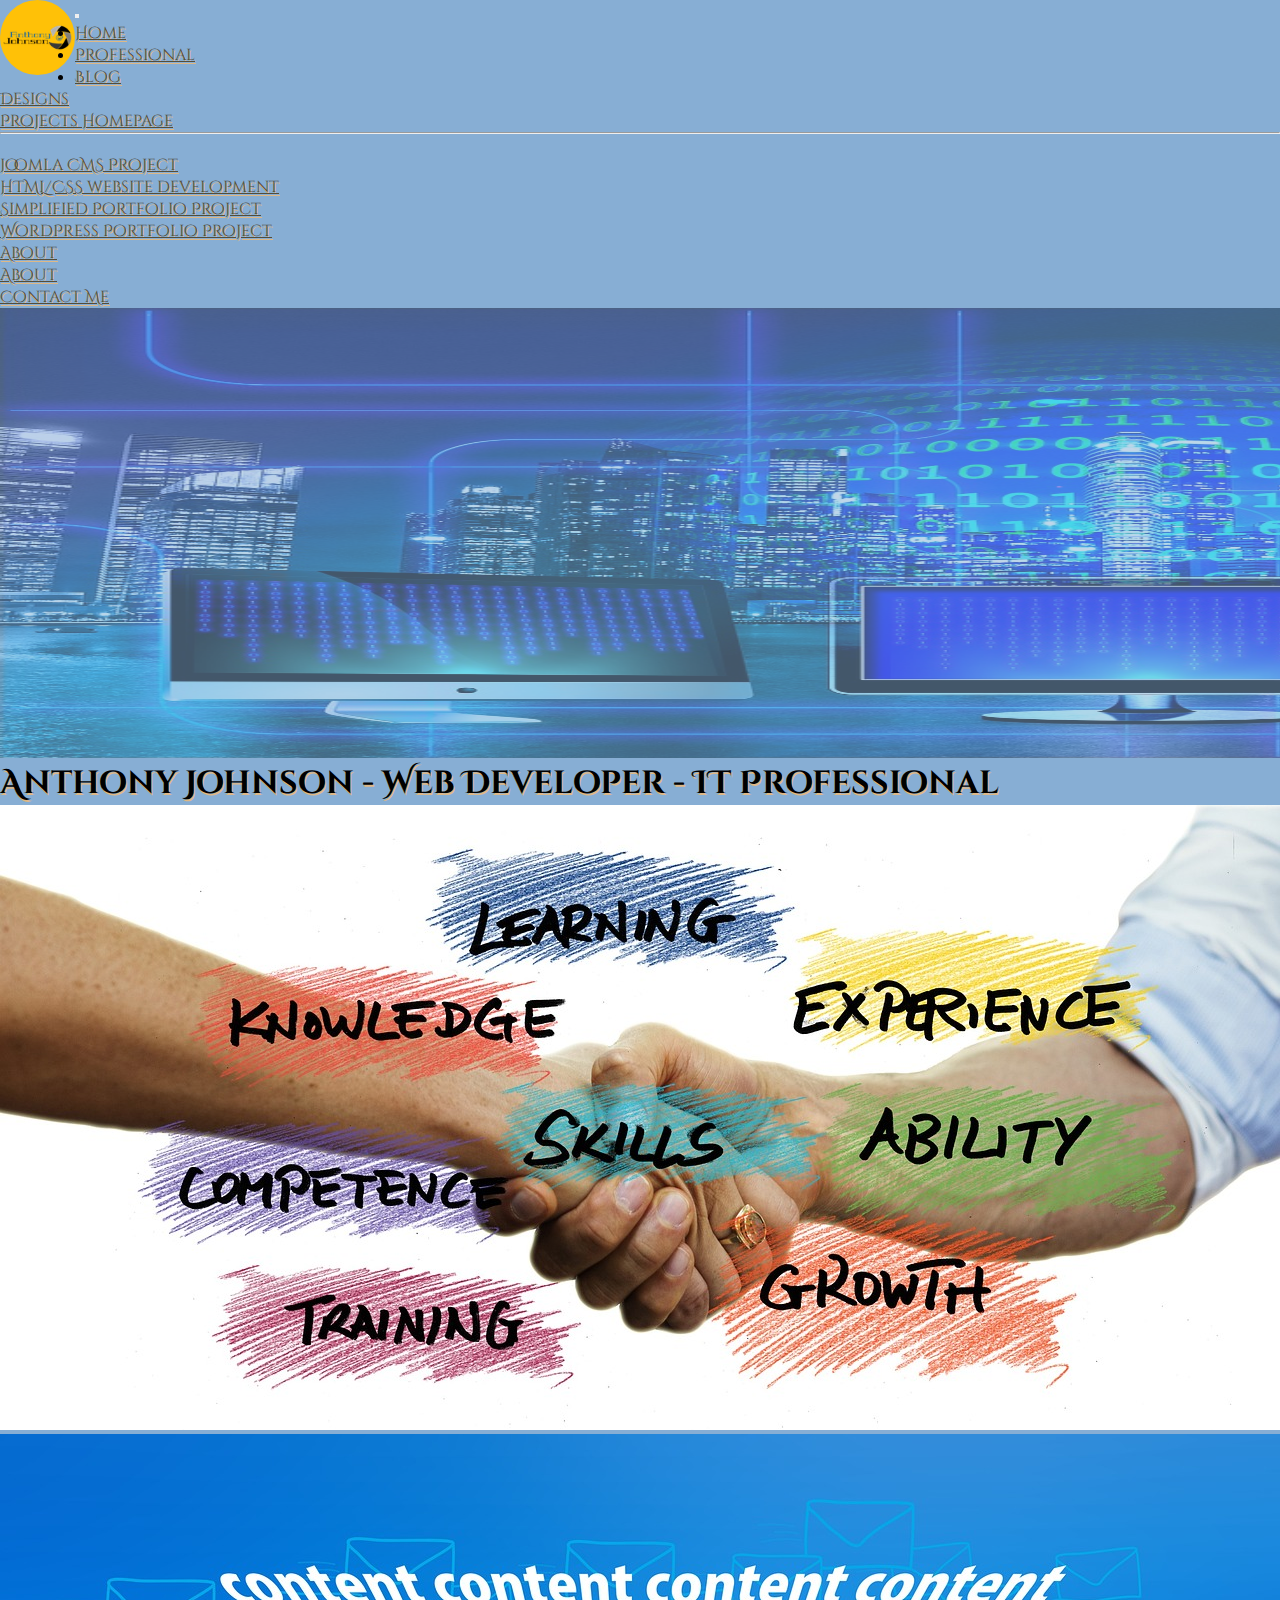
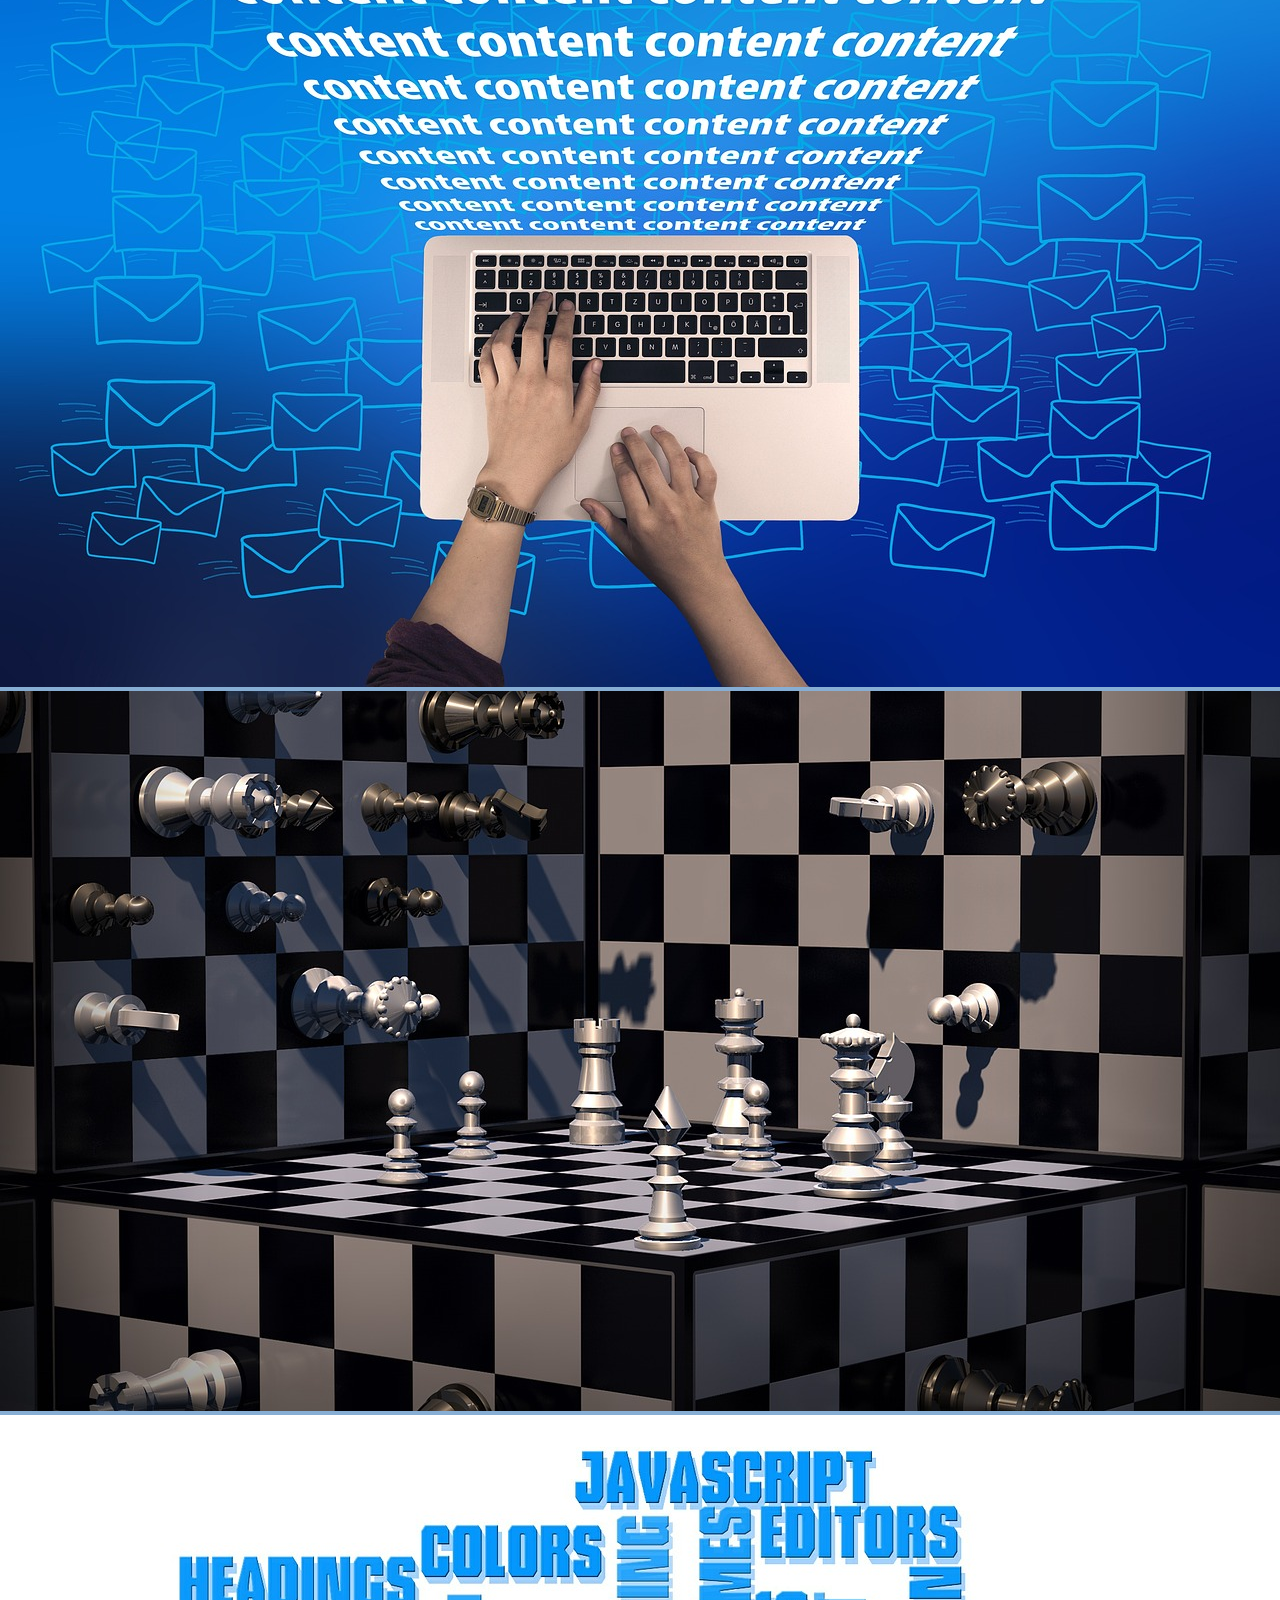
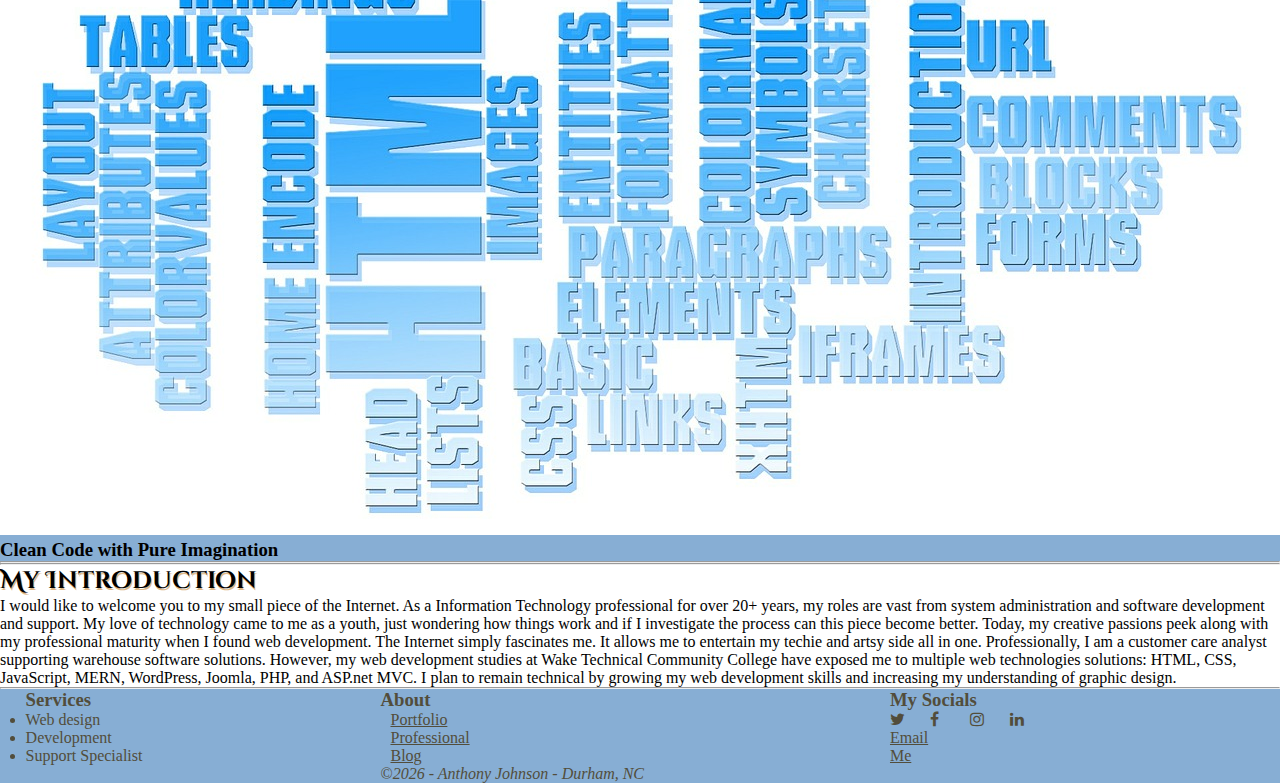
==== commit a0e82049: "Additional footer and CSS font designed changes" ====
--- a/index.html
+++ b/index.html
@@ -107,21 +107,21 @@
                           <li>Support Specialist</li>
                       </ul>
                   </div>
-                  <div class="footer-item-1b">
+                  <div class="footer-item-1b ">
                       <h3>About</h3>
-                      <ul>
+                      <ul class="footer-dark">
                           <li><a href="projects.html">Portfolio</a></li>
                           <li><a href="pages.html">Professional</a></li>
                           <li><a href="blog.html">Blog</a></li>
                       </ul>
                   </div>
-                  <div class="footer-item-1c">
+                  <div class="footer-item-1c footer-dark">
                       <h3>My Socials</h3>
                       <ul class="footer-social-grid">
                         <li class=""><a href="#" target="_blank" title="twitter"><i class="fa fa-twitter"></i></a></li>
                         <li class=""><a href="#" target="_blank" title="facebook"><i class="fa fa-facebook"></i></a></li>
                         <li class=""><a href="#" target="_blank" title="instagram"><i class="fa fa-instagram"></i></a></li>
-                        <li class=""><a href="#" target="_blank" title="linkedin"><i class="fa fa-linkedin"></i></a></li>
+                        <li class=""><a href="https://www.linkedin.com/in/anth51john/" target="_blank" title="linkedin"><i class="fa fa-linkedin"></i></a></li>
                         <li><a href="mailto: ajohnson2@my.waketech.edu">Email Me</a></li>
                       </ul>
                       
--- a/style.css
+++ b/style.css
@@ -93,7 +93,7 @@
     height:50%;
 }
 .myheader{
-    font-family: 'Cinzel Decorative', cursive;
+    font-family: 'Cinzel Decorative', cursive,sans-serif;
     text-shadow: 1px 2px 0 burlywood;
 }
 
@@ -196,12 +196,17 @@
 
     
 }
-.footer-dark{
+.footer-dark {
     background-color: #87aed4;
-    color:cornsilk;
-    text-shadow: 1px 2px 0 burlywood;
+    color:rgb(82, 77, 59);
     grid-gap:10px;
     padding-left:2%;
+
+}
+.footer-dark ul+li, a{
+    
+    color:rgb(82, 77, 59);
+    
 
 }
 .header-project{
